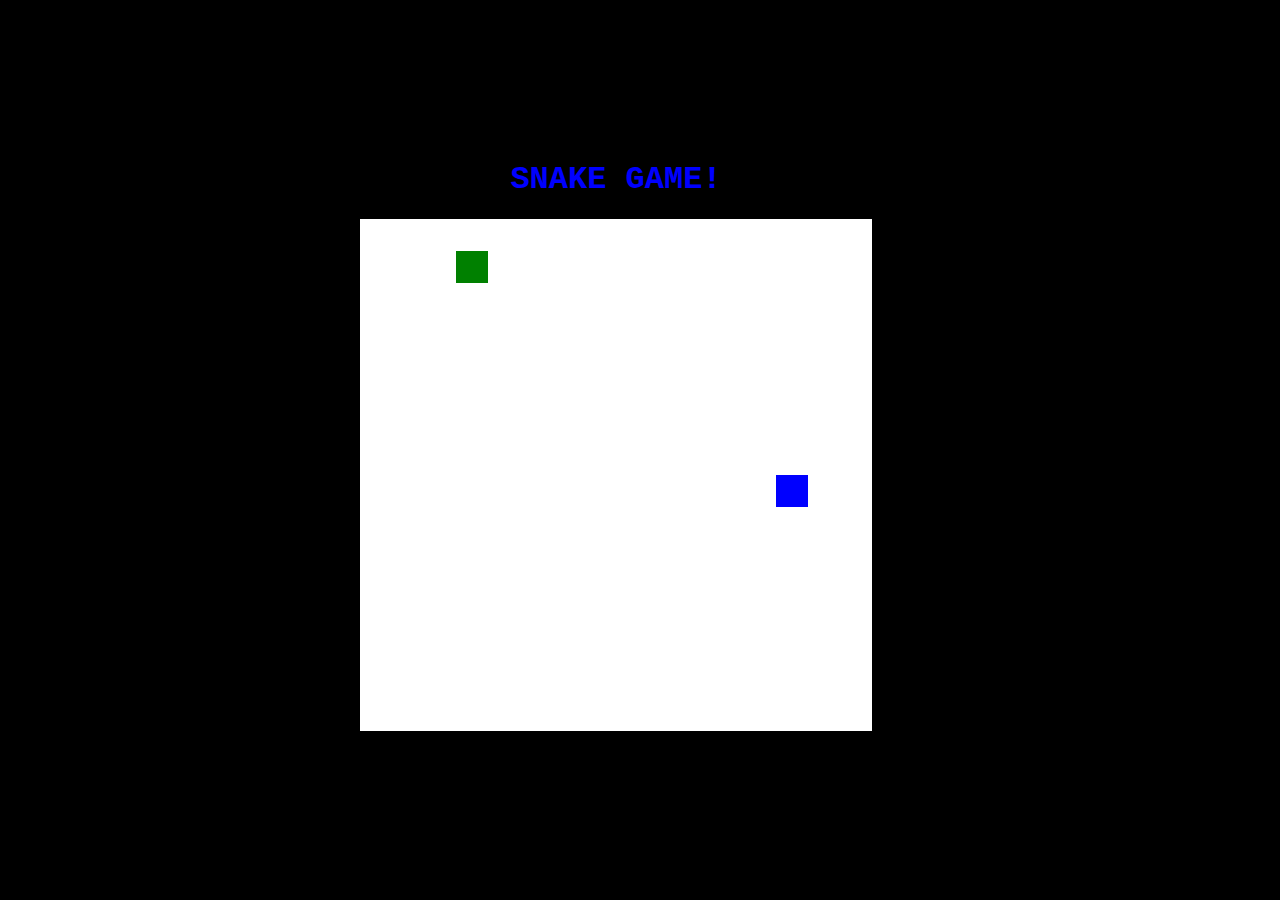
==== html/start.html @ ffce3d28 "menu" ====
<!DOCTYPE html>
<html lang="en">
<head>
    <meta charset="UTF-8">
    <meta name="viewport" content="width=device-width, initial-scale=1.0">
    <meta http-equiv="X-UA-Compatible" content="ie=edge">
    <title>Snake Game</title>
    <link rel="stylesheet" href="../styles/style.css">
    <script defer src="../script/script.js"></script>
</head>
<body>
    <h1>SNAKE GAME!</h1>
    <canvas id="snake" width="512" height="512"></canvas>
</body>
</html>
---- styles/style.css ----
body{
    font-family: 'Courier New', Courier, monospace;
    height: 95vh;
    width: 95vw;
    display: flex;
    flex-direction: column;
    justify-content: center;
    align-items: center;
    background-color:black;
    /* color: rgb(52, 165, 52); */
    color: blue;
}

@media (max-width:1024px) {
    body{
        width: 100%;
    }
}

@media (max-width: 650px){

    body{
        
        width: 100%;
    }

    #snake{
       
        width: 80%;
    }
}
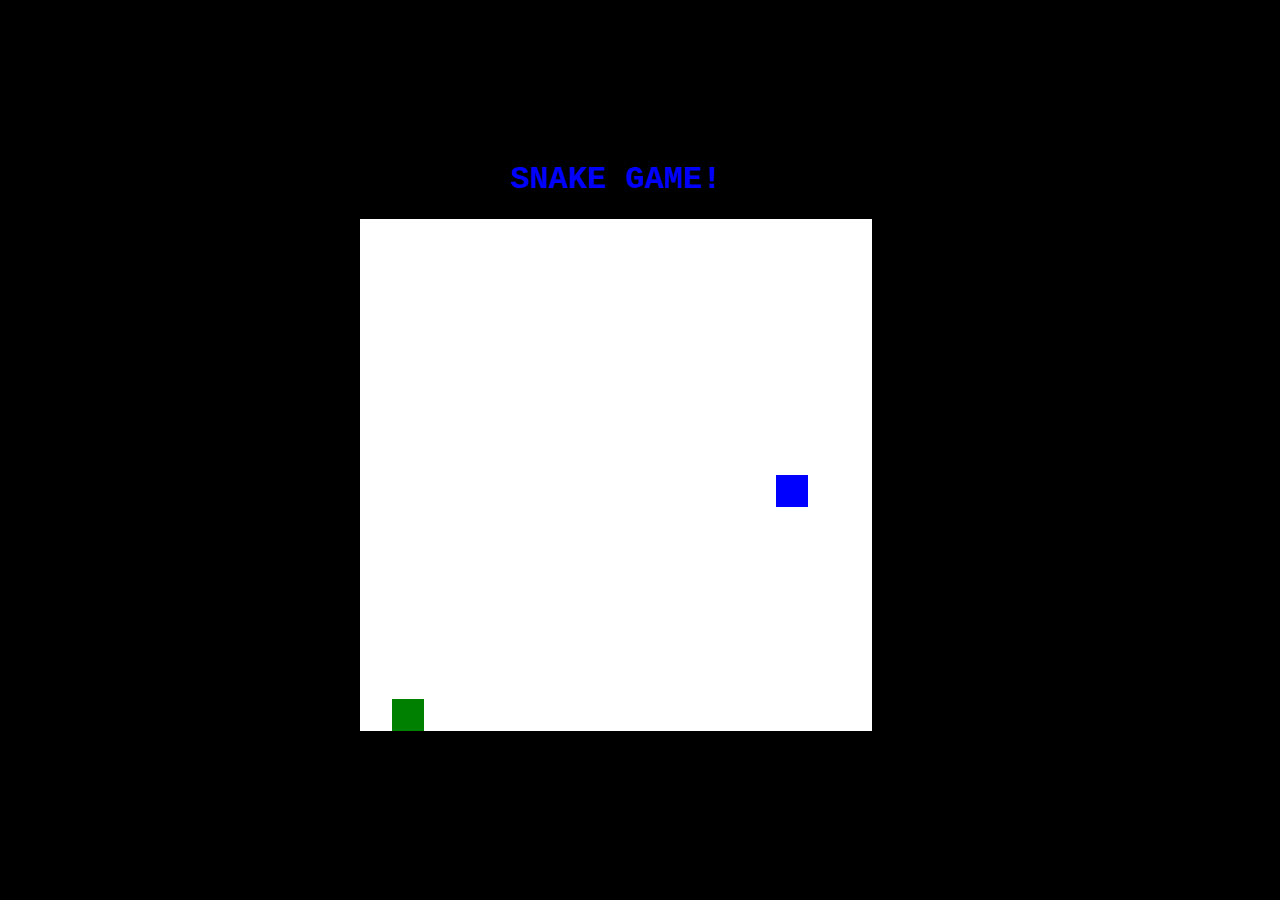
==== commit e41c538a: "pasta" ====
--- a/html/start.html
+++ b/html/start.html
@@ -1,11 +1,11 @@
 <!DOCTYPE html>
-<html lang="en">
+<html lang="pt-br">
 <head>
     <meta charset="UTF-8">
     <meta name="viewport" content="width=device-width, initial-scale=1.0">
     <meta http-equiv="X-UA-Compatible" content="ie=edge">
     <title>Snake Game</title>
-    <link rel="stylesheet" href="../styles/style.css">
+    <link rel="stylesheet" href="../styles/start.css">
     <script defer src="../script/script.js"></script>
 </head>
 <body>
--- a/styles/start.css
+++ b/styles/start.css
@@ -0,0 +1,31 @@
+body{
+    font-family: 'Courier New', Courier, monospace;
+    height: 95vh;
+    width: 95vw;
+    display: flex;
+    flex-direction: column;
+    justify-content: center;
+    align-items: center;
+    background-color:black;
+    /* color: rgb(52, 165, 52); */
+    color: blue;
+}
+
+@media (max-width:1024px) {
+    body{
+        width: 100%;
+    }
+}
+
+@media (max-width: 650px){
+
+    body{
+        
+        width: 100%;
+    }
+
+    #snake{
+       
+        width: 80%;
+    }
+}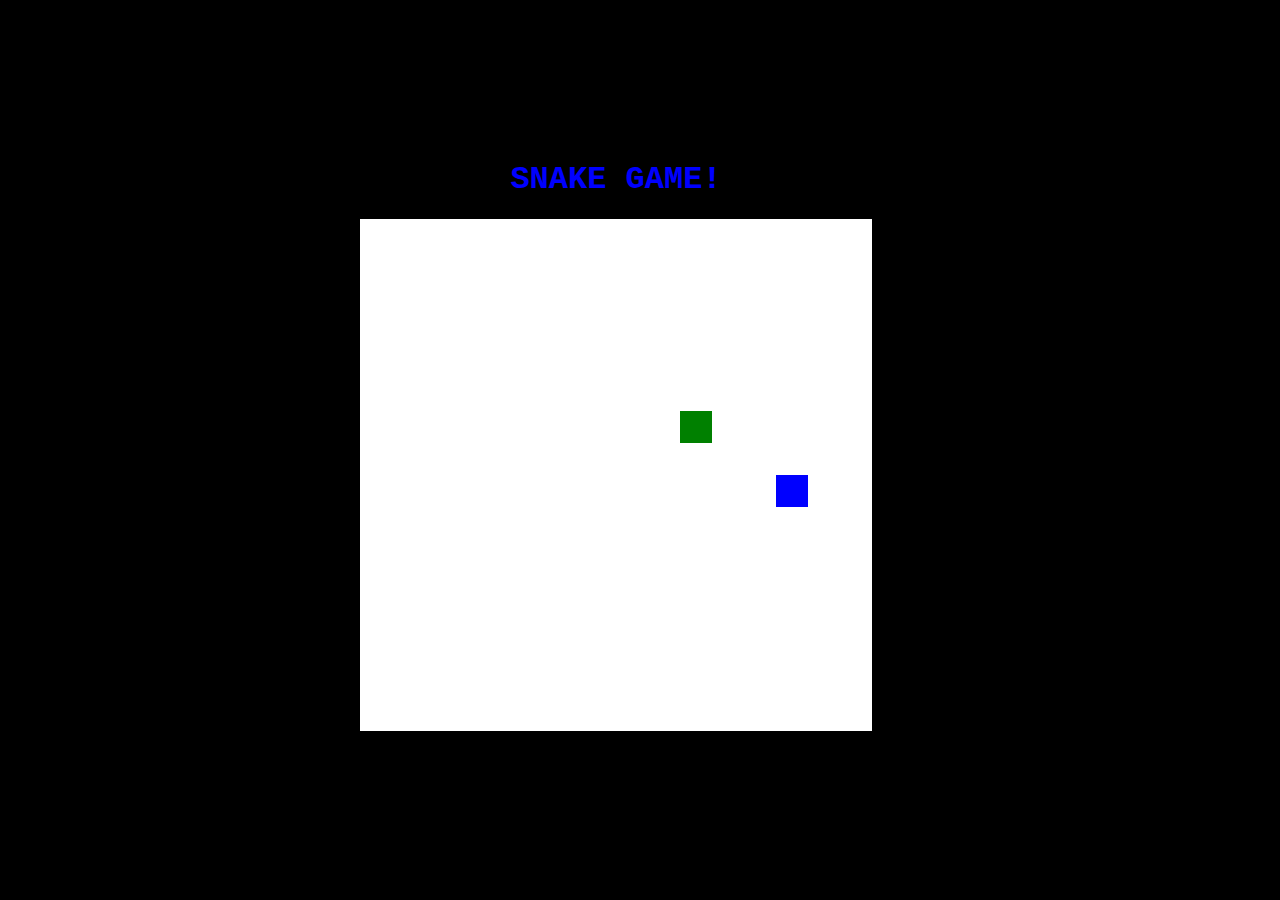
==== commit 84fb45a6: "removi as musicas" ====
--- a/html/start.html
+++ b/html/start.html
@@ -4,12 +4,27 @@
     <meta charset="UTF-8">
     <meta name="viewport" content="width=device-width, initial-scale=1.0">
     <meta http-equiv="X-UA-Compatible" content="ie=edge">
+
+
+
     <title>Snake Game</title>
     <link rel="stylesheet" href="../styles/start.css">
     <script defer src="../script/script.js"></script>
+    <link rel="preconnect" href="https://fonts.googleapis.com">
+    <link rel="preconnect" href="https://fonts.gstatic.com" crossorigin>
+    <link href="https://fonts.googleapis.com/css2?family=Press+Start+2P&display=swap" rel="stylesheet">
+ 
 </head>
 <body>
+    
+        
+
+  
     <h1>SNAKE GAME!</h1>
     <canvas id="snake" width="512" height="512"></canvas>
+    
 </body>
-</html>+
+</html>
+
+<!-- ;D -->
